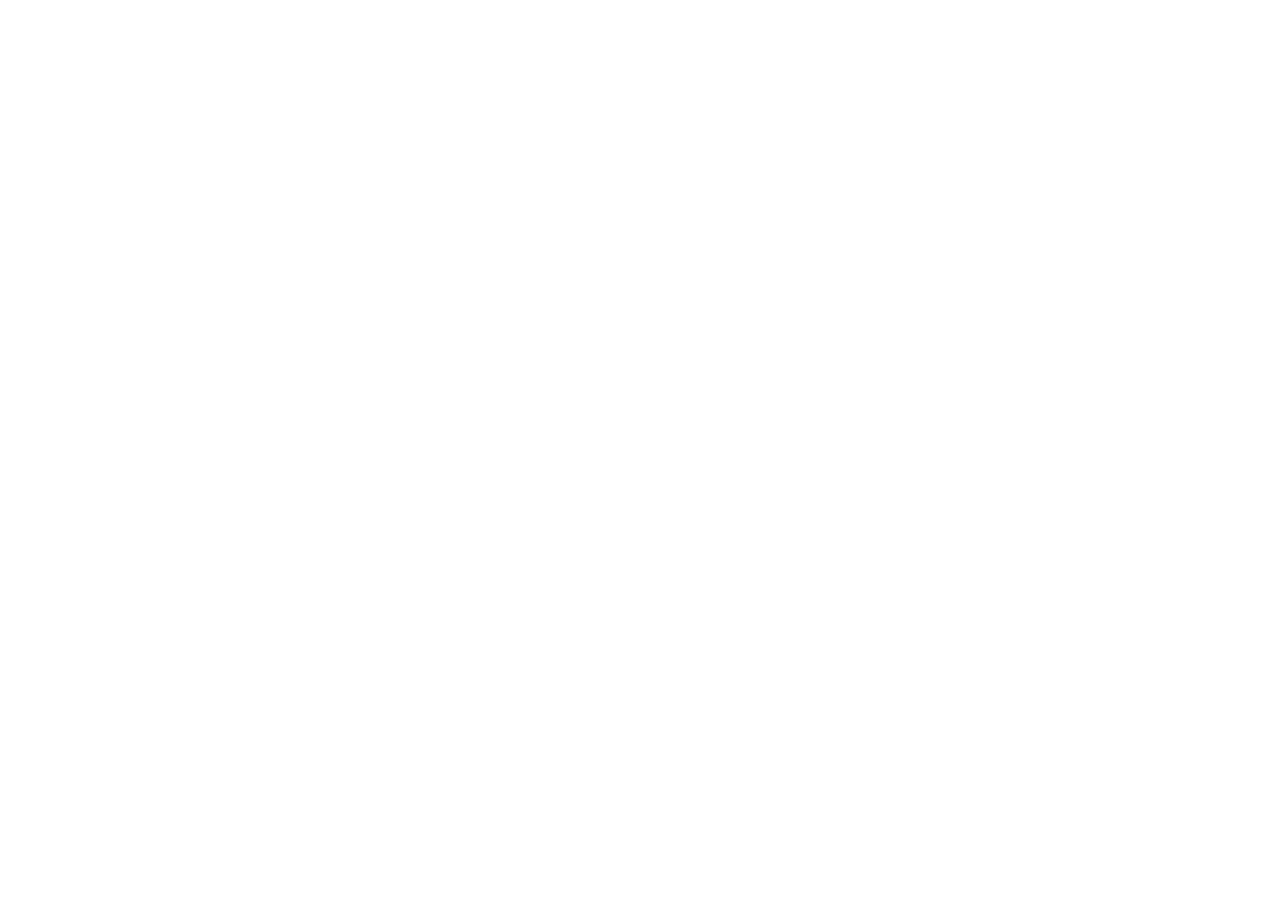
==== index.html @ e20684b6 "initial commit" ====
<!DOCTYPE html>
<html lang="en">
  <head>
    <meta charset="UTF-8" />
    <meta http-equiv="X-UA-Compatible" content="IE=edge" />
    <meta name="viewport" content="width=device-width, initial-scale=1.0" />
    <title>Morris Reporting</title>

    <!-- ------------------------------- Styling ------------------------------- -->
    <link rel="stylesheet" href="/morris_reporting/CSS/style.css" />
  </head>
  <body></body>
</html>
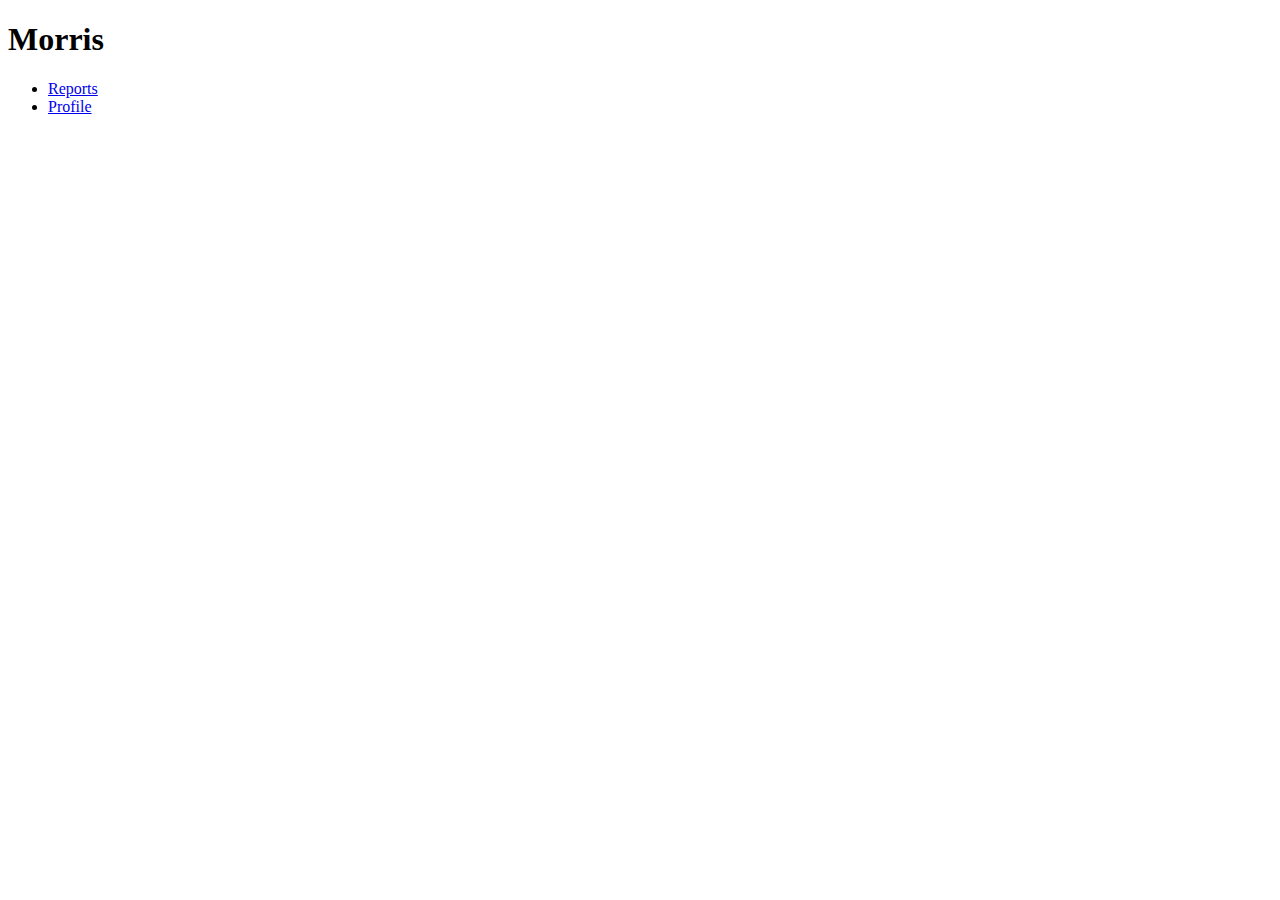
==== commit dab2f6d8: "Add files via upload" ====
--- a/index.html
+++ b/index.html
@@ -1,13 +1,38 @@
-<!DOCTYPE html>
-<html lang="en">
-  <head>
-    <meta charset="UTF-8" />
-    <meta http-equiv="X-UA-Compatible" content="IE=edge" />
-    <meta name="viewport" content="width=device-width, initial-scale=1.0" />
-    <title>Morris Reporting</title>
-
-    <!-- ------------------------------- Styling ------------------------------- -->
-    <link rel="stylesheet" href="/morris_reporting/CSS/style.css" />
-  </head>
-  <body></body>
-</html>
+<!DOCTYPE html>
+<html lang="en">
+  <head>
+    <meta charset="UTF-8" />
+    <meta http-equiv="X-UA-Compatible" content="IE=edge" />
+    <meta name="viewport" content="width=device-width, initial-scale=1.0" />
+    <title>Morris Reporting</title>
+
+    <!-- -------------------------------- style -------------------------------- -->
+    <link rel="stylesheet" href="/morris_reporting/CSS/reportingStyle.css" />
+
+    <link
+      rel="stylesheet"
+      href="https://cdnjs.cloudflare.com/ajax/libs/font-awesome/6.0.0/css/all.min.css"
+      integrity="sha512-9usAa10IRO0HhonpyAIVpjrylPvoDwiPUiKdWk5t3PyolY1cOd4DSE0Ga+ri4AuTroPR5aQvXU9xC6qOPnzFeg=="
+      crossorigin="anonymous"
+    />
+    <!-- ----------------------------------------------------------------------- -->
+  </head>
+  <body>
+    <!-- ------------------------------- Navbar -------------------------------- -->
+    <div class="navbar">
+      <div class="container flex">
+        <h1 class="logo">Morris</h1>
+        <nav>
+          <ul>
+            <li>
+              <a href="/index.html">Reports</a>
+            </li>
+            <li>
+              <a href="/profile.html">Profile</a>
+            </li>
+          </ul>
+        </nav>
+      </div>
+    </div>
+  </body>
+</html>
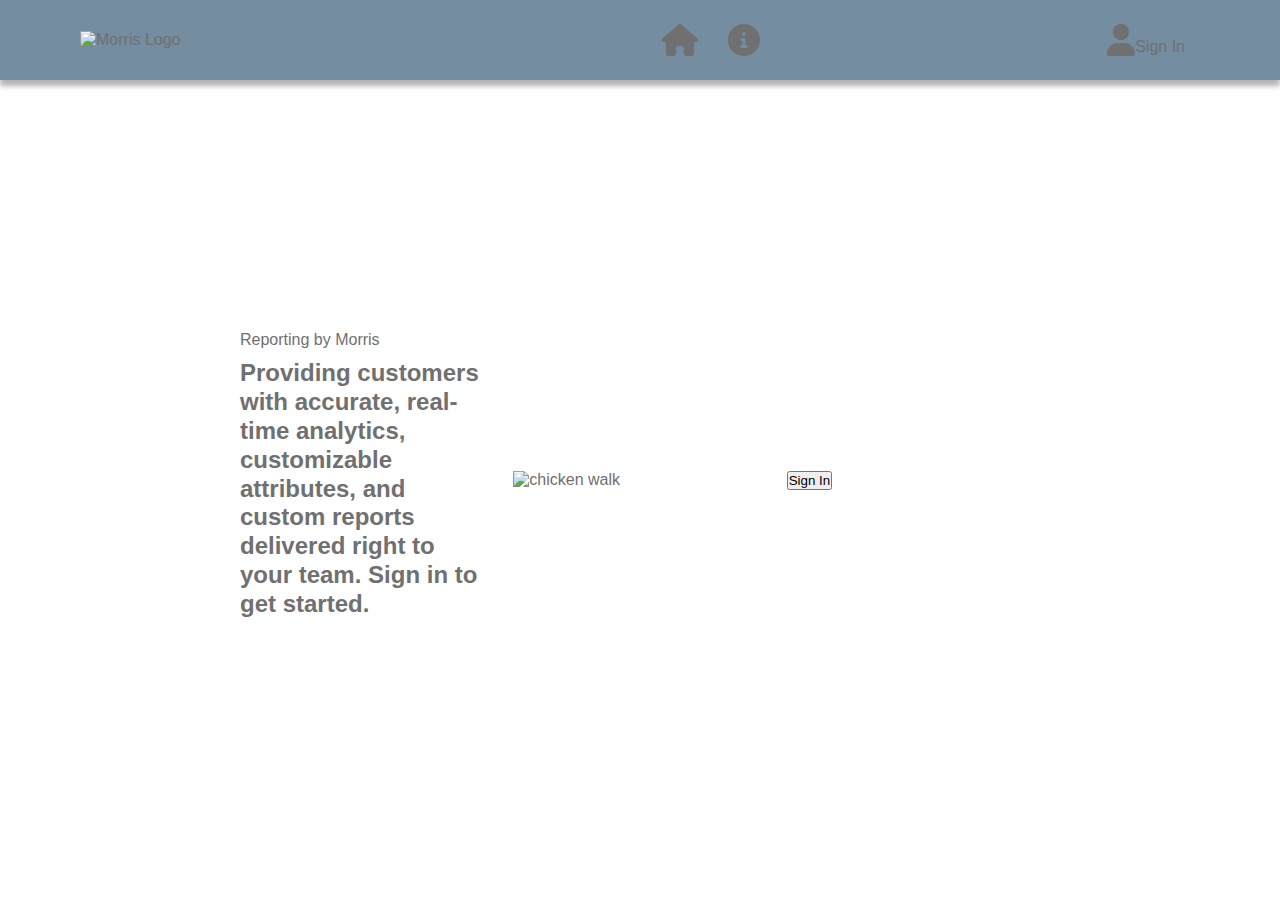
==== commit 9c9f5086: "navbar updated, splash screen started" ====
--- a/index.html
+++ b/index.html
@@ -7,7 +7,7 @@
     <title>Morris Reporting</title>
 
     <!-- -------------------------------- style -------------------------------- -->
-    <link rel="stylesheet" href="/morris_reporting/CSS/reportingStyle.css" />
+    <link rel="stylesheet" href="/CSS/reportingStyle.css" />
 
     <link
       rel="stylesheet"
@@ -21,18 +21,39 @@
     <!-- ------------------------------- Navbar -------------------------------- -->
     <div class="navbar">
       <div class="container flex">
-        <h1 class="logo">Morris</h1>
+        <img
+          class="logo"
+          src="/CSS/Assets/Images/reportLogo.png"
+          alt="Morris Logo"
+        />
+
         <nav>
           <ul>
+            
             <li>
-              <a href="/index.html">Reports</a>
-            </li>
+            <a href="index.html"><i class="fas fa-regular fa-house fa-2x"></i></a></li>
+            
             <li>
-              <a href="/profile.html">Profile</a>
-            </li>
+                <a href="help.html"><i class="fas fa-regular fa-circle-info fa-2x"></i></a></li>
+                    
+           
           </ul>
         </nav>
+        <a href="signIn.html"><i class="fas fa-regular fa-user fa-2x"></i>Sign In</a>
       </div>
+    </div>
+    <!-- --------------------------- Welcome Content --------------------------- -->
+    <div class="welcome">
+      <div class="container grid">
+          <div class="welcomeText">
+            Reporting by Morris
+            <p>
+          <h2>Providing customers with accurate, real-time analytics, customizable attributes, and custom reports delivered right to your team. <a href="signIn.html">Sign in</a> to get started.</h2>
+          </p></div>
+        <div class="welcomeChicken"><img class="chickenWalk" src="/CSS/Assets/Images/chickenWalk.gif" alt="chicken walk" />
+      </div>
+      <a href="signIn.html"><button>Sign In</button></a>
+    </div>
     </div>
   </body>
 </html>
--- a/CSS/reportingStyle.css
+++ b/CSS/reportingStyle.css
@@ -0,0 +1,113 @@
+@import url("https://fonts.google.com/share?selection.family=Poppins:wght@300&display=swap");
+
+:root {
+  --primaryColor: rgb(112, 112, 112);
+}
+* {
+  margin: 0;
+  padding: 0;
+  box-sizing: border-box;
+}
+
+body {
+  font-family: "poppins", sans-serif;
+  color: var(--primaryColor);
+}
+
+a {
+  text-decoration: none;
+  color: var(--primaryColor);
+}
+
+h1,
+h2 {
+  line-height: 1.2;
+  margin: 10px 0;
+}
+
+p {
+  margin: 10px 0;
+}
+
+img {
+  width: 100%;
+}
+
+/* -------------------------------- utilities ------------------------------- */
+.container {
+  max-width: 1200px;
+  margin: 0 auto;
+  overflow: auto;
+  padding: 0 40px;
+}
+
+.flex {
+  display: flex;
+  justify-content: center;
+  align-items: center;
+  height: 100%;
+}
+
+.grid {
+  display: grid;
+  grid-template-columns: 1fr 1fr 1fr;
+  gap: 20px;
+  justify-content: center;
+  align-items: center;
+  height: 100%;
+}
+
+/* --------------------------------- Navbar --------------------------------- */
+
+.navbar {
+  background-color: #748da0;
+  color: var(--primaryColor);
+  height: 80px;
+  box-shadow: 0px 6px 5px rgba(0, 0, 0, 0.3);
+}
+
+.navbar .flex {
+  justify-content: space-between;
+}
+
+.logo {
+  width: 250px;
+}
+
+.navbar ul {
+  color: var(--primaryColor);
+  display: flex;
+  margin: 0 10px;
+  list-style: none;
+}
+
+.navbar a {
+  color: var(--primaryColor);
+  padding: 10px;
+  margin: 0 5px;
+}
+.navbar a:hover {
+  border-bottom: 2px var(--primaryColor) solid;
+}
+
+/* --------------------------------- content -------------------------------- */
+
+.welcome {
+  height: 400px;
+  /* background-color: rgb(75, 209, 243); */
+  /* color: #fff; */
+  position: relative;
+  margin: 200px;
+}
+.chickenWalk {
+  width: 200px;
+}
+.welcomeText {
+  /* margin: 200px 0; */
+}
+.welcomeText h2 {
+  font-weight: 700;
+}
+.welcomeText a {
+  font-weight: 900;
+}
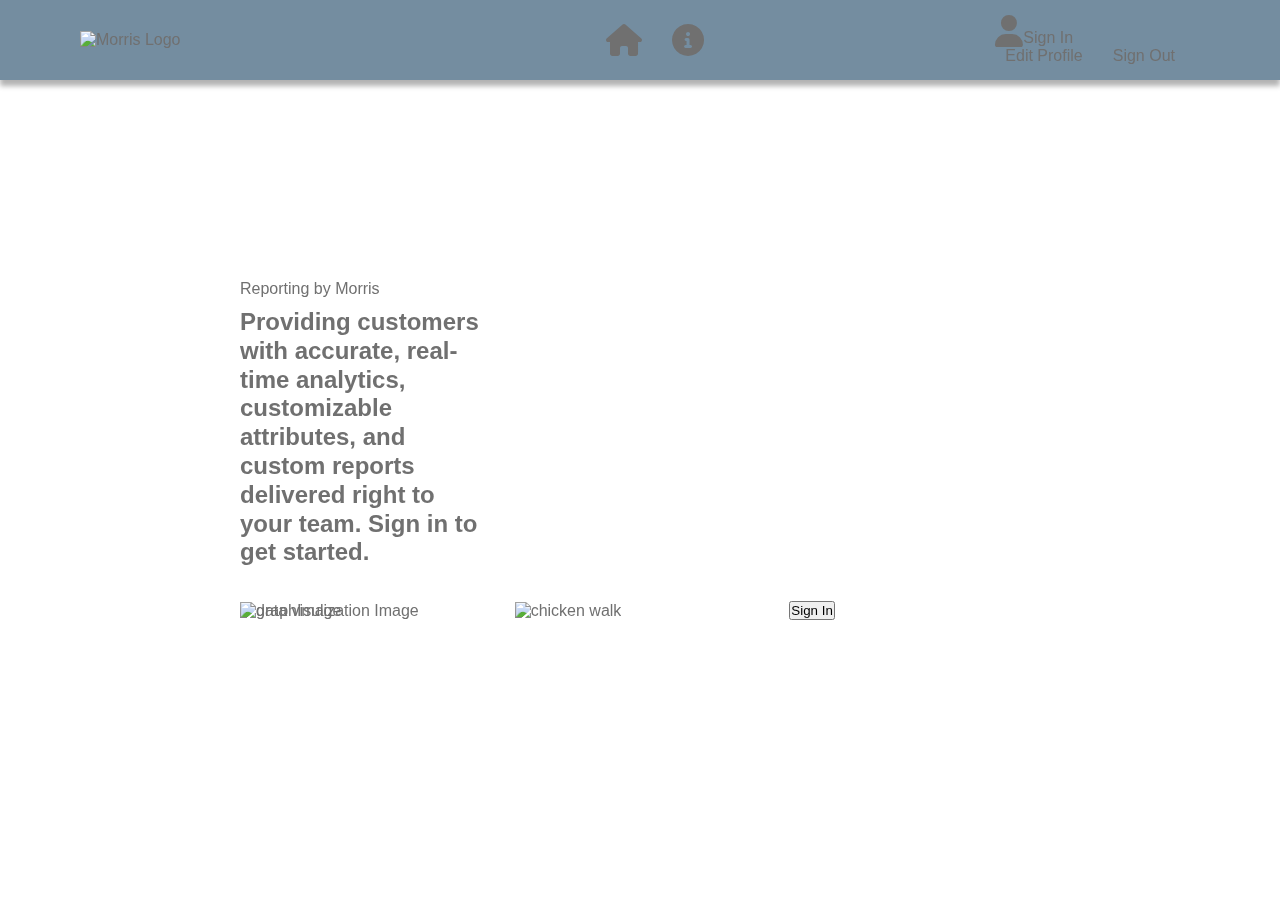
==== commit 770cecd6: "welcome content aligned to grid...kind of" ====
--- a/index.html
+++ b/index.html
@@ -39,20 +39,27 @@
            
           </ul>
         </nav>
+        <div class="dropdown">
         <a href="signIn.html"><i class="fas fa-regular fa-user fa-2x"></i>Sign In</a>
+      <ul>
+        <li><a href="#">Edit Profile</a></li>
+        <li><a href="#">Sign Out</a></li>
+      </ul></div>
       </div>
     </div>
     <!-- --------------------------- Welcome Content --------------------------- -->
     <div class="welcome">
-      <div class="container grid">
+      <div class="container welcome-grid">
           <div class="welcomeText">
             Reporting by Morris
             <p>
           <h2>Providing customers with accurate, real-time analytics, customizable attributes, and custom reports delivered right to your team. <a href="signIn.html">Sign in</a> to get started.</h2>
           </p></div>
-        <div class="welcomeChicken"><img class="chickenWalk" src="/CSS/Assets/Images/chickenWalk.gif" alt="chicken walk" />
+        <div class="welcomeChicken" ><img class="chickenWalk blend-mode-multiply" src="/CSS/Assets/Images/chickenWalk.gif" alt="chicken walk" />
       </div>
-      <a href="signIn.html"><button>Sign In</button></a>
+      <div class="sign-in-button"><a href="signIn.html"><button>Sign In</button></a></div>
+      <div class="welcomeGraph"><img class="graphImage blend-mode-multiply" src="/CSS/Assets/Images/welcomeGraph.svg" alt="graphImage"/></div>
+      <div class="welcomeData"><img class="dataVisImage blend-mode-multiply" src="/CSS/Assets/Images/dataVisualization.gif" alt="data visulization Image"></div>
     </div>
     </div>
   </body>
--- a/CSS/reportingStyle.css
+++ b/CSS/reportingStyle.css
@@ -12,6 +12,7 @@
 body {
   font-family: "poppins", sans-serif;
   color: var(--primaryColor);
+  /* background-color: rgb(28, 185, 224); */
 }
 
 a {
@@ -37,8 +38,8 @@
 .container {
   max-width: 1200px;
   margin: 0 auto;
+  padding: 0 40px;
   overflow: auto;
-  padding: 0 40px;
 }
 
 .flex {
@@ -48,13 +49,45 @@
   height: 100%;
 }
 
-.grid {
+.welcome-grid {
   display: grid;
-  grid-template-columns: 1fr 1fr 1fr;
-  gap: 20px;
+  grid-template-columns: repeat(3, 1fr);
+  gap: 1.5em;
   justify-content: center;
   align-items: center;
   height: 100%;
+}
+
+.grid-col-span-2 {
+  grid-column: span 2;
+}
+
+.welcomeGraph,
+.welcomeData {
+  grid-column: 1;
+  grid-row: 2;
+}
+
+.welcomeGraph {
+  z-index: 1;
+}
+.welcomeData {
+  z-index: -1;
+}
+
+.sign-in-button {
+  grid-column: 3;
+  grid-row: 2;
+}
+
+.welcomeChicken {
+  grid-column: 2;
+  grid-row: 2;
+  width: 200px;
+}
+
+.blend-mode-multiply {
+  mix-blend-mode: multiply;
 }
 
 /* --------------------------------- Navbar --------------------------------- */
@@ -93,18 +126,19 @@
 /* --------------------------------- content -------------------------------- */
 
 .welcome {
-  height: 400px;
+  /* height: 400px; */
   /* background-color: rgb(75, 209, 243); */
   /* color: #fff; */
   position: relative;
   margin: 200px;
 }
 .chickenWalk {
-  width: 200px;
+  /* width: 200px; */
 }
+/*
 .welcomeText {
-  /* margin: 200px 0; */
-}
+   margin: 200px 0; 
+}*/
 .welcomeText h2 {
   font-weight: 700;
 }
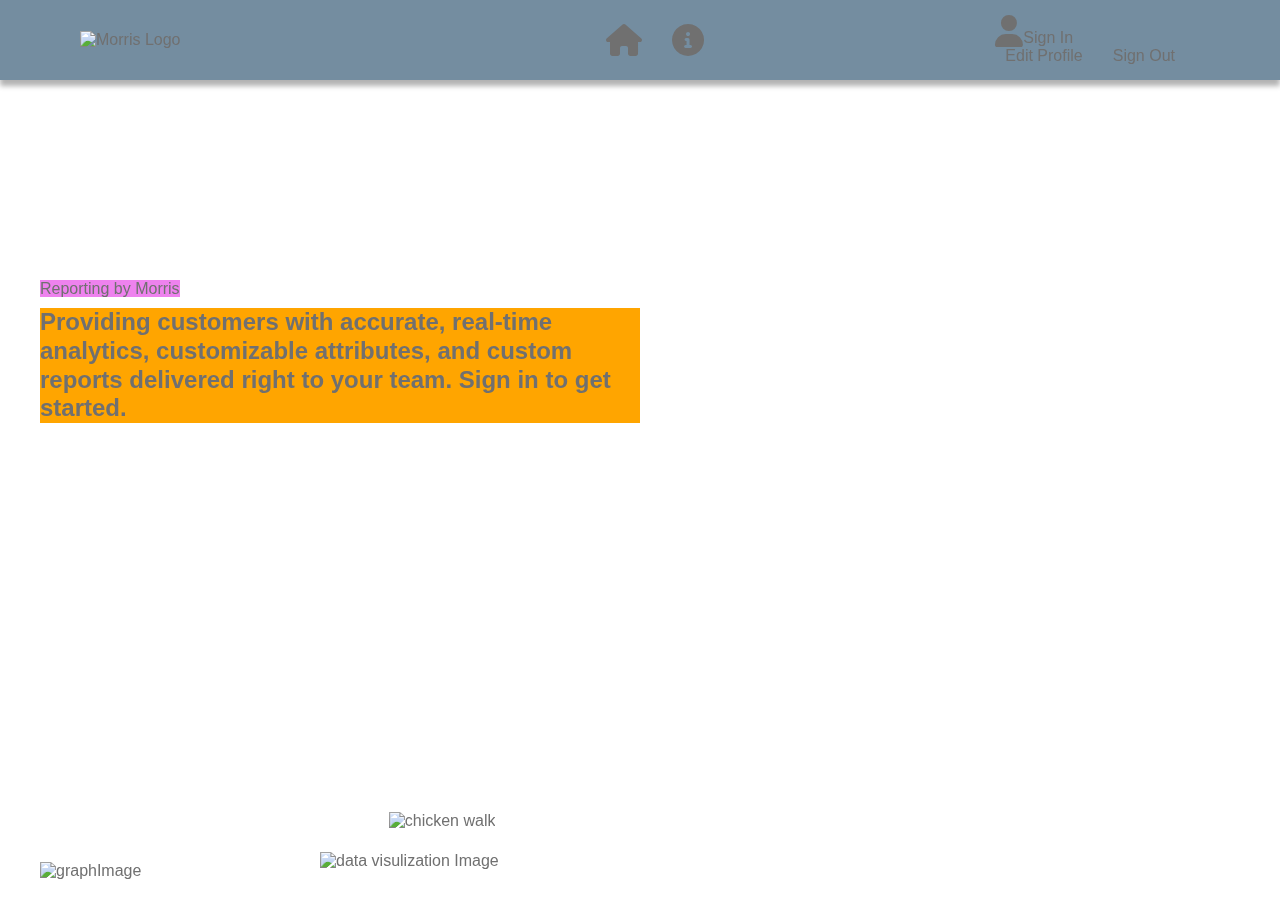
==== commit afa3a2e3: "commented css grid elements and aligned images via flexbox" ====
--- a/index.html
+++ b/index.html
@@ -49,18 +49,21 @@
     </div>
     <!-- --------------------------- Welcome Content --------------------------- -->
     <div class="welcome">
-      <div class="container welcome-grid">
+      <!-- <div class="container welcome-grid"> -->
+        <div class="container flex-container">
           <div class="welcomeText">
-            Reporting by Morris
+            <h7>Reporting by Morris</h7>
             <p>
           <h2>Providing customers with accurate, real-time analytics, customizable attributes, and custom reports delivered right to your team. <a href="signIn.html">Sign in</a> to get started.</h2>
           </p></div>
+          <div class="graph-flex-group">
+          <div class="welcomeGraph"><img class="graphImage blend-mode-multiply" src="/CSS/Assets/Images/welcomeGraph.svg" alt="graphImage"/></div>
+          <div class="welcomeData"><img class="dataVisImage blend-mode-multiply" src="/CSS/Assets/Images/dataVisualization.gif" alt="data visulization Image"></div>
         <div class="welcomeChicken" ><img class="chickenWalk blend-mode-multiply" src="/CSS/Assets/Images/chickenWalk.gif" alt="chicken walk" />
       </div>
-      <div class="sign-in-button"><a href="signIn.html"><button>Sign In</button></a></div>
-      <div class="welcomeGraph"><img class="graphImage blend-mode-multiply" src="/CSS/Assets/Images/welcomeGraph.svg" alt="graphImage"/></div>
-      <div class="welcomeData"><img class="dataVisImage blend-mode-multiply" src="/CSS/Assets/Images/dataVisualization.gif" alt="data visulization Image"></div>
+      <!-- <div class="sign-in-button"><a href="signIn.html"><button>Sign In</button></a></div> -->
     </div>
+  </div>
     </div>
   </body>
 </html>
--- a/CSS/reportingStyle.css
+++ b/CSS/reportingStyle.css
@@ -27,7 +27,7 @@
 }
 
 p {
-  margin: 10px 0;
+  /* margin: 10px 0; */
 }
 
 img {
@@ -49,6 +49,7 @@
   height: 100%;
 }
 
+/*
 .welcome-grid {
   display: grid;
   grid-template-columns: repeat(3, 1fr);
@@ -85,7 +86,7 @@
   grid-row: 2;
   width: 200px;
 }
-
+*/
 .blend-mode-multiply {
   mix-blend-mode: multiply;
 }
@@ -129,8 +130,8 @@
   /* height: 400px; */
   /* background-color: rgb(75, 209, 243); */
   /* color: #fff; */
-  position: relative;
-  margin: 200px;
+  /* position: relative; */
+  /* margin: 200px; */
 }
 .chickenWalk {
   /* width: 200px; */
@@ -138,10 +139,77 @@
 /*
 .welcomeText {
    margin: 200px 0; 
-}*/
+}
 .welcomeText h2 {
   font-weight: 700;
 }
 .welcomeText a {
   font-weight: 900;
 }
+*/
+
+.flex-container {
+  display: flex;
+  flex-direction: column;
+  /* background-color: #04a2fe; */
+  height: 600px;
+  width: 1200px;
+  margin-left: 0px;
+  margin-top: 200px;
+  justify-content: space-between;
+  align-items: flex-start;
+}
+
+.chickenWalk {
+  /* width: 200px; */
+}
+
+.welcomeText h7 {
+  /* border: solid 1px; */
+  width: 300px;
+  background-color: violet;
+  /* border-radius: 0.5em; */
+}
+
+.welcomeText h2 {
+  font-weight: 700;
+  width: 600px;
+  background-color: orange;
+  /* border-radius: 0.5em; */
+}
+
+.welcomeText a {
+  font-weight: 900;
+}
+
+.welcomeChicken {
+  /* border: solid 1px; */
+  /* background-color: turquoise; */
+  border-radius: 0.5em;
+  transform: translate(-470px, -40px);
+  z-index: -2;
+}
+
+.welcomeGraph {
+  /* border: solid 1px; */
+  /* background-color: brown; */
+  /* border-radius: 0.5em; */
+  margin-top: 10px;
+  width: 640px;
+  align-self: center;
+  z-index: 1;
+}
+
+.welcomeData {
+  /* border: solid 1px; */
+  /* background-color: magenta; */
+  /* border-radius: 0.5em; */
+  position: relative;
+  /* top: 0px; */
+  left: -360px;
+}
+
+.graph-flex-group {
+  display: flex;
+  /* background-color: greenyellow; */
+}
